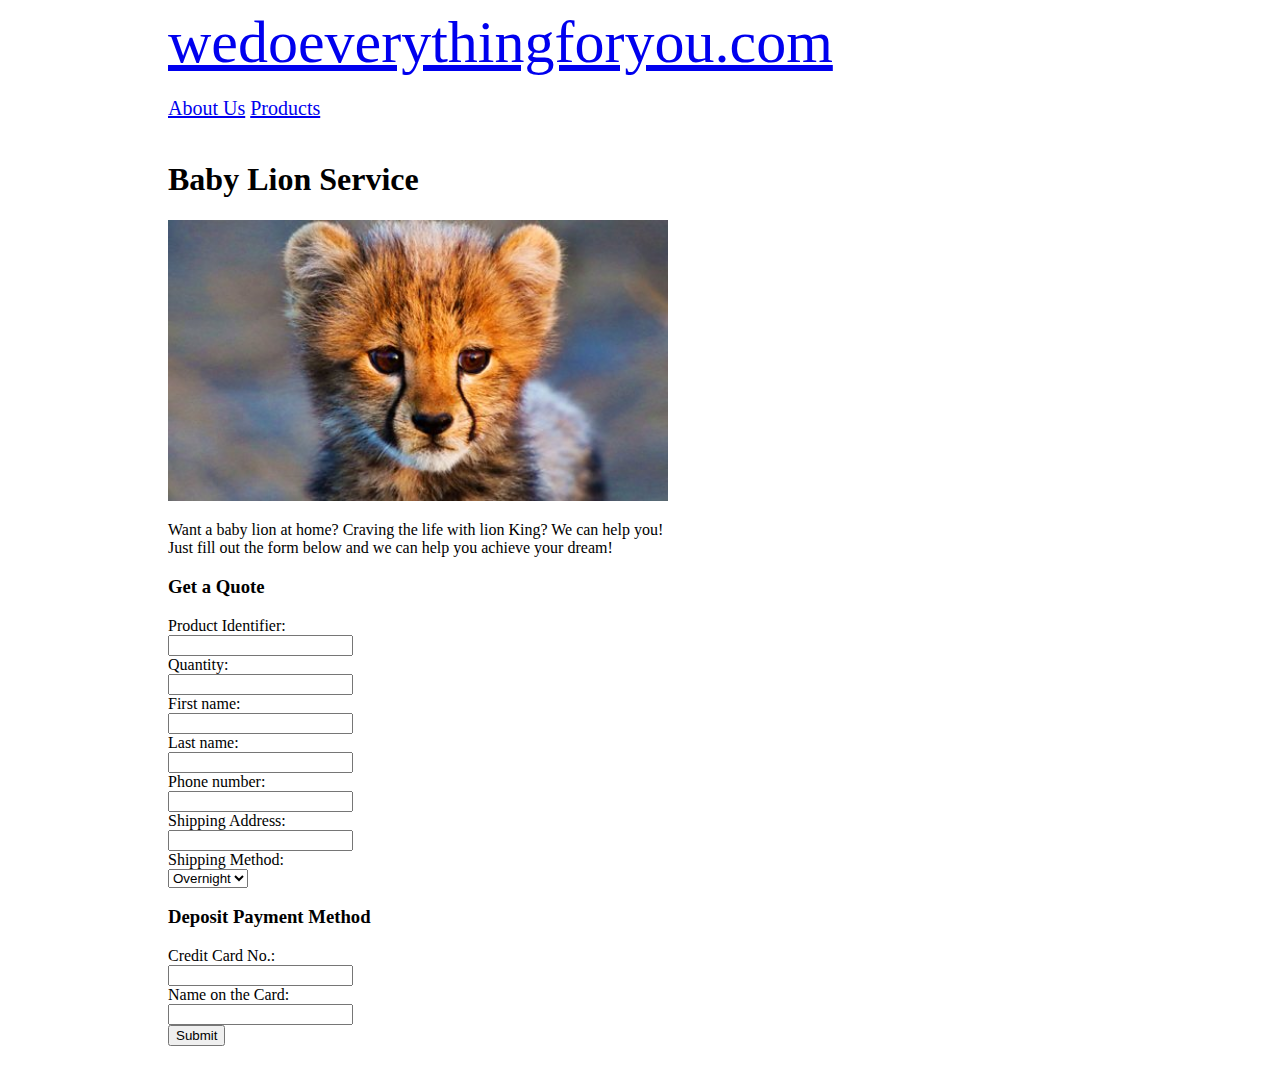
==== babylion.html @ bbb6dd0a "add different detailed product pages for each item on product page" ====
<!doctype html>
<html>
	<head>
		<title>Baby Lion Service</title>
		<meta charset="utf-8">
		<link rel="stylesheet" href="styles/general.css" type="text/css">
		<link rel="stylesheet" href="styles/product-detail.css" type="text/css">
	</head>
	<body>
		<a id="website-link" href="index.html">wedoeverythingforyou.com</a>
		<div id="navbar">
			<a href="index.html">About Us</a>
			<a href="product.html">Products</a>
		</div>
		<h1>Baby Lion Service</h1>
		<img src="images/babylion.jpg" alt="Baby Lion">
		<p>Want a baby lion at home? Craving the life with lion King? We can help you! Just fill out the form below and we can help you achieve your dream!</p>
		<form>
			<h3>Get a Quote</h3>
			Product Identifier:<br>
			<input type="text" name="identifier"><br>
			Quantity:<br>
			<input type="text" name="quantity"><br>
			First name:<br>
			<input type="text" name="firstname"><br>
			Last name:<br>
			<input type="text" name="lastname"><br>
			Phone number:<br>
			<input type="text" name="phone"><br>
			Shipping Address:<br>
			<input type="text" name="address"><br>
			Shipping Method:<br>
			<select name="How long you want this done" id="shipping">
				<option value="overnight">Overnight</option>
				<option value="2-day">2-day</option>
				<option value="6-day">6-day</option>
			</select>
			<div>
				<h3>Deposit Payment Method</h3>
				Credit Card No.:<br>
				<input type="text" name="credit-no"><br>
				Name on the Card:<br>
				<input type="text" name="card-name"><br>
			</div>
			<input type="submit" name="submit">
		</form>
	</body>
</html>
---- styles/general.css ----
#navbar {
	font-size: 20px;
	margin: 0 auto;
	padding: 20px 20px 20px 0px;
}

#website-link {
	font-size: 60px;
}

html {
	width: 960px;
	margin: 0 auto;
	padding: 0 20px 20px 20px;
}
---- styles/product-detail.css ----
p {
	width: 500px;
}

img {
	width: 500px;
	height: auto;
}
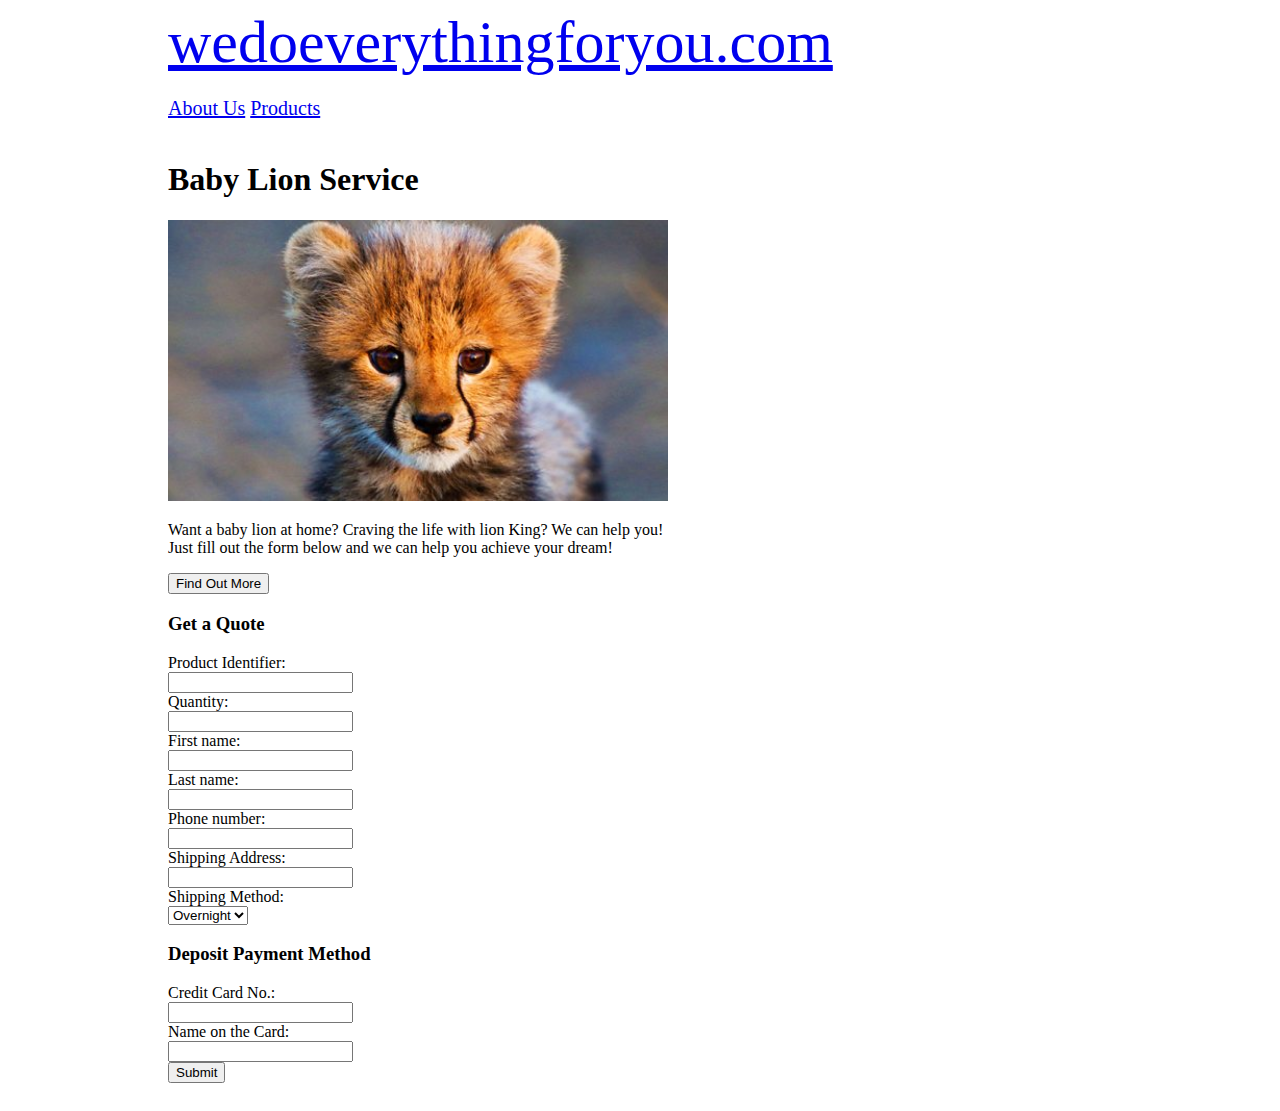
==== commit 50a4e57d: "add findOutMore buttons to detailed product pages" ====
--- a/babylion.html
+++ b/babylion.html
@@ -15,6 +15,8 @@
 		<h1>Baby Lion Service</h1>
 		<img src="images/babylion.jpg" alt="Baby Lion">
 		<p>Want a baby lion at home? Craving the life with lion King? We can help you! Just fill out the form below and we can help you achieve your dream!</p>
+		<button onclick="findOutMore('babylion')" id='findMoreBtn'>Find Out More</button>
+		<script src="scripts/product.js"></script>
 		<form>
 			<h3>Get a Quote</h3>
 			Product Identifier:<br>
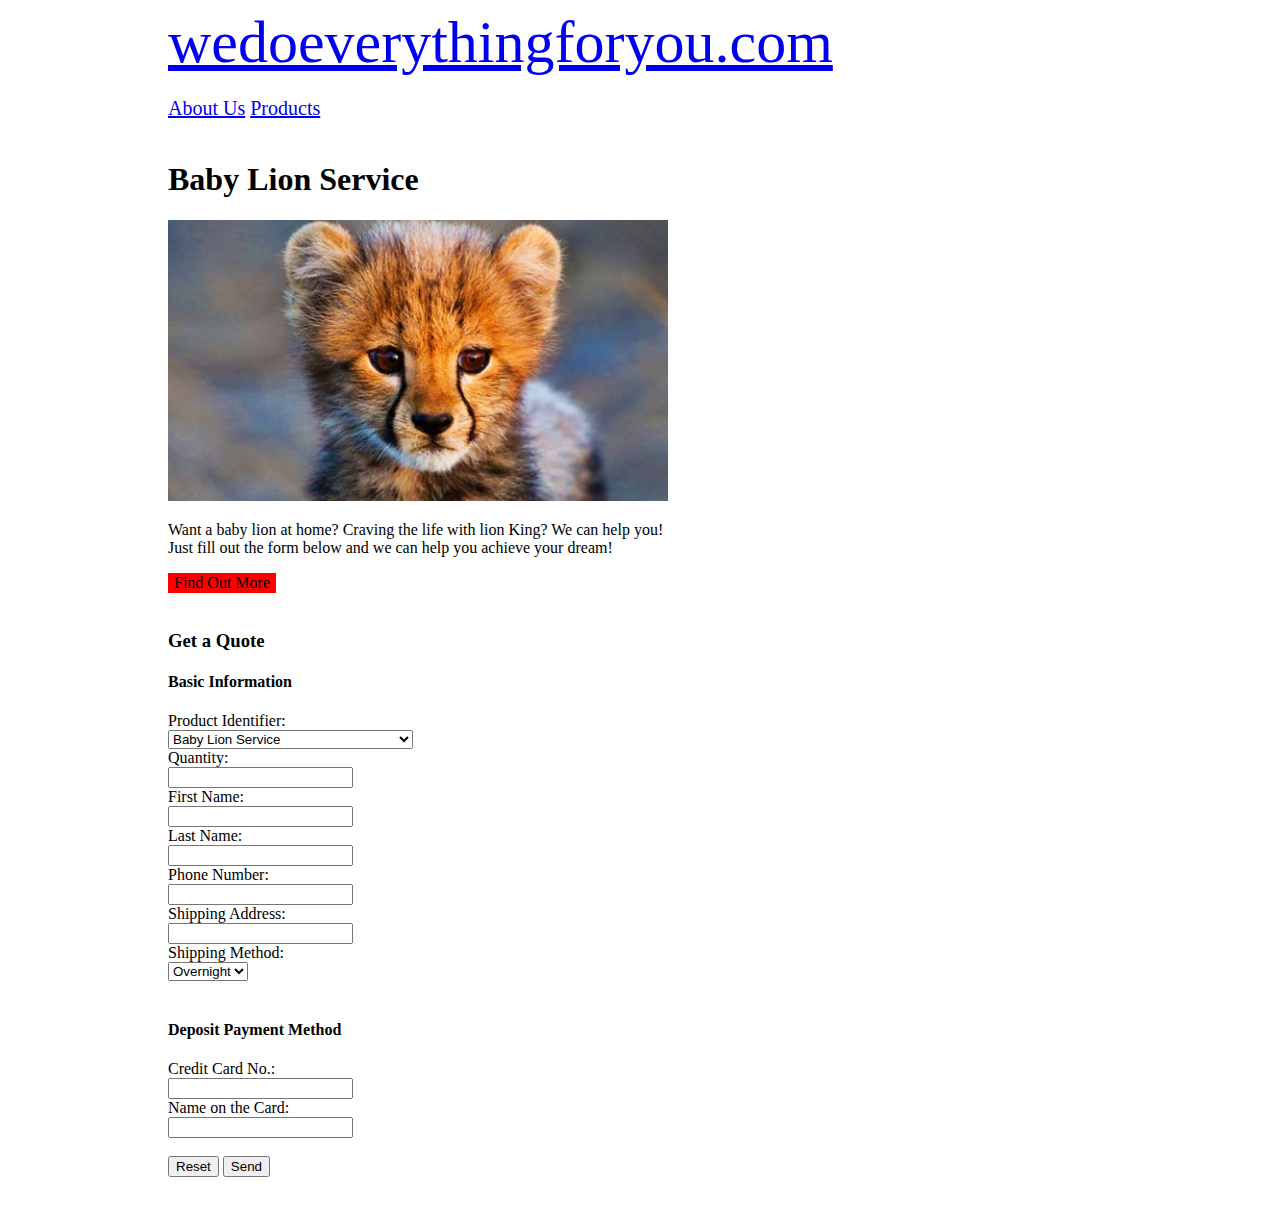
==== commit 169507ee: "first commit" ====
--- a/babylion.html
+++ b/babylion.html
@@ -16,35 +16,50 @@
 		<img src="images/babylion.jpg" alt="Baby Lion">
 		<p>Want a baby lion at home? Craving the life with lion King? We can help you! Just fill out the form below and we can help you achieve your dream!</p>
 		<button onclick="findOutMore('babylion')" id='findMoreBtn'>Find Out More</button>
+		<form action="mailto:zhongjis@uci.edu" name="QuoteForm" method="post" enctype="text/plain" onSubmit="return (checkQuoteRequest())"> <br>
+			<h3>Get a Quote</h3>
+			<div id="basicInfo">
+				<h4>Basic Information</h4>
+				Product Identifier: <br>
+				<select name="How long you want this done" id="shippingMethod">
+					<option value="lion">Baby Lion Service</option>
+					<option value="camel">Camel Service</option>
+					<option value="cancun">Cancun Settlement Service</option>
+					<option value="chongqing">Chongqing, China Settlement Service</option>
+					<option value="effelTower">Effel Tower Settlement Service</option>
+					<option value="hollywood">Hollywood Settlement Service</option>
+					<option value="lion">Moscow Settlement Service</option>
+					<option value="camel">Baby Panda Service</option>
+					<option value="cancun">Valley Settlement Service</option>
+					<option value="chongqing">Budda at Home Service</option>
+				</select> <br>
+				Quantity: <br> 
+				<input type="text" name="quantityField" id="quantity"> <br>
+				First Name: <br>
+				<input type="text" name="firstNameField" id="firstName"> <br>
+				Last Name: <br>
+				<input type="text" name="lastNameField" id="lastName"> <br>
+				Phone Number: <br>
+				<input type="text" name="phoneNumberField" id="phoneNumber"> <br>
+				Shipping Address: <br>
+				<input type="text" name="shippingAddressField" id="shippingAddress"> <br>
+				Shipping Method: <br>
+				<select name="shippingMethod">
+					<option value="overnight">Overnight</option>
+					<option value="2-day">2-day</option>
+					<option value="6-day">6-day</option>
+				</select> <br> <br>
+			</div>
+			<div id="paymentInfo">
+				<h4>Deposit Payment Method</h4>
+				Credit Card No.:<br>
+				<input type="text" name="creditNoField" id="creditNo"><br>
+				Name on the Card:<br>
+				<input type="text" name="cardHolderField" id="creditHolder"><br>
+			</div> <br>
+			<input type="reset" value="Reset">
+			<input type="submit" value="Send">
+		</form>
 		<script src="scripts/product.js"></script>
-		<form>
-			<h3>Get a Quote</h3>
-			Product Identifier:<br>
-			<input type="text" name="identifier"><br>
-			Quantity:<br>
-			<input type="text" name="quantity"><br>
-			First name:<br>
-			<input type="text" name="firstname"><br>
-			Last name:<br>
-			<input type="text" name="lastname"><br>
-			Phone number:<br>
-			<input type="text" name="phone"><br>
-			Shipping Address:<br>
-			<input type="text" name="address"><br>
-			Shipping Method:<br>
-			<select name="How long you want this done" id="shipping">
-				<option value="overnight">Overnight</option>
-				<option value="2-day">2-day</option>
-				<option value="6-day">6-day</option>
-			</select>
-			<div>
-				<h3>Deposit Payment Method</h3>
-				Credit Card No.:<br>
-				<input type="text" name="credit-no"><br>
-				Name on the Card:<br>
-				<input type="text" name="card-name"><br>
-			</div>
-			<input type="submit" name="submit">
-		</form>
 	</body>
 </html>--- a/styles/product-detail.css
+++ b/styles/product-detail.css
@@ -5,4 +5,22 @@
 img {
 	width: 500px;
 	height: auto;
+}
+
+#findMoreBtn {
+	height: 20px;
+	padding: 1;
+	border: black;
+	font: inherit;
+	color: inherit;
+	background-color: red;
+	cursor: pointer;
+}
+
+#findMoreBtn:hover {
+	box-shadow: 0 0 2px 1px rgba(0, 140, 186, 0.5);
+}
+
+form {
+	width: 500px;
 }